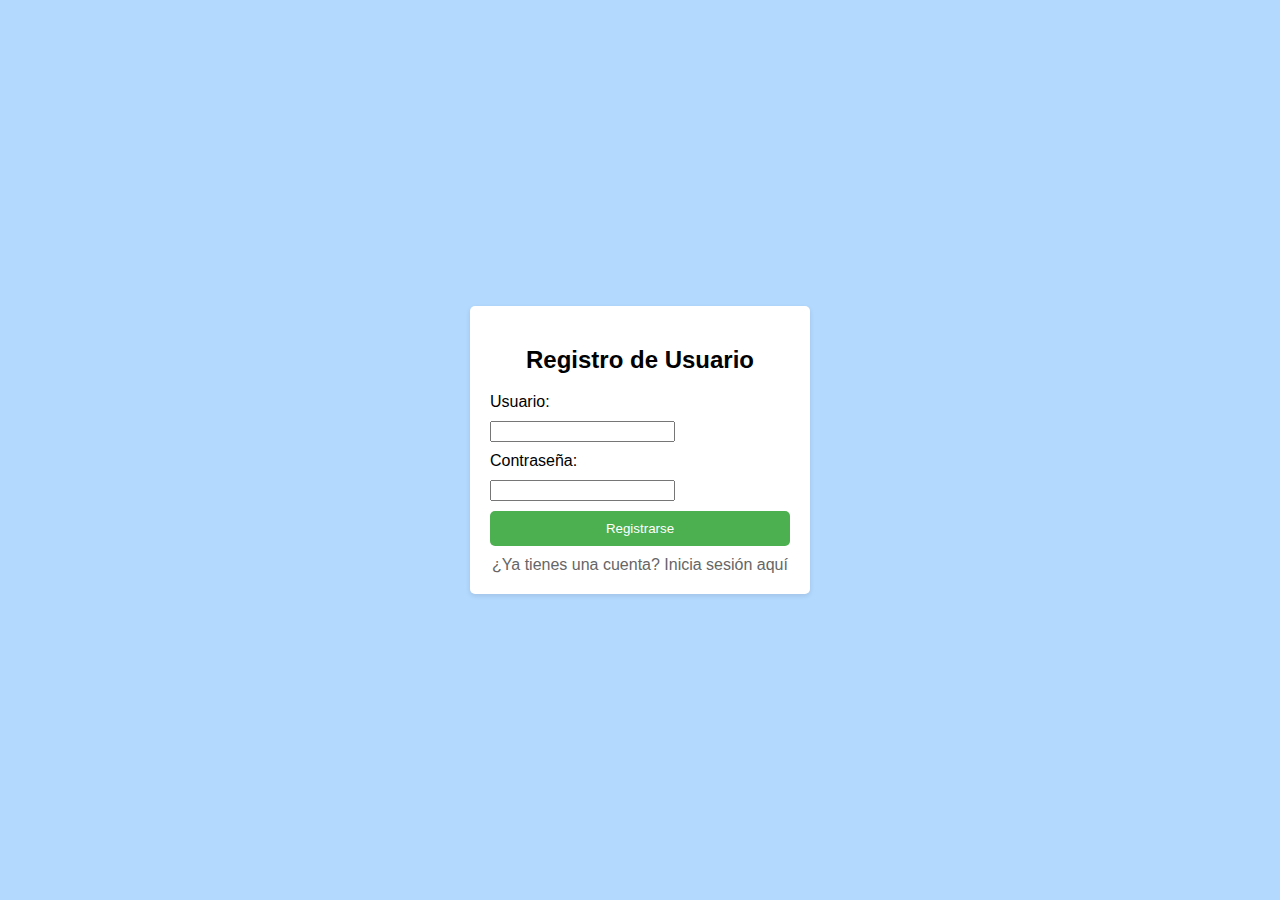
==== index11.html @ 6eddc35d "Add files via upload" ====
<!DOCTYPE html>
<html>
<head>
  <title>Registro de Usuario</title>
  <style>
    body {
      font-family: Arial, sans-serif;
      background-color: #f1f1f1;
      margin: 0;
      padding: 0;
      display: flex;
      justify-content: center;
      align-items: center;
      height: 100vh;
    }
    
    .container {
      background-color: #fff;
      border-radius: 5px;
      padding: 20px;
      box-shadow: 0 2px 5px rgba(0, 0, 0, 0.1);
      width: 300px;
    }
    
    h2 {
      text-align: center;
    }
    
    label, input {
      display: block;
      margin-bottom: 10px;
    }
    
    input[type="submit"] {
      background-color: #4CAF50;
      color: white;
      padding: 10px 15px;
      border: none;
      border-radius: 5px;
      cursor: pointer;
      width: 100%;
    }
    
    input[type="submit"]:hover {
      background-color: #45a049;
    }
    
    /* Color celeste */
    body {
      background-color: #b3d9ff;
    }
    
    .link {
      text-align: center;
      margin-top: 10px;
    }
    
    .link a {
      color: #666;
      text-decoration: none;
    }
    
    .link a:hover {
      text-decoration: underline;
    }
  </style>
</head>
<body>
  <div class="container">
    <h2>Registro de Usuario</h2>
    <form>
      <label for="username">Usuario:</label>
      <input type="text" id="username" name="username" required>
      
      <label for="password">Contraseña:</label>
      <input type="password" id="password" name="password" required>
      
      <input type="submit" value="Registrarse">
    </form>
    <div class="link">
      <a href="ingex10.html">¿Ya tienes una cuenta? Inicia sesión aquí</a>
    </div>
  </div>
</body>
</html>
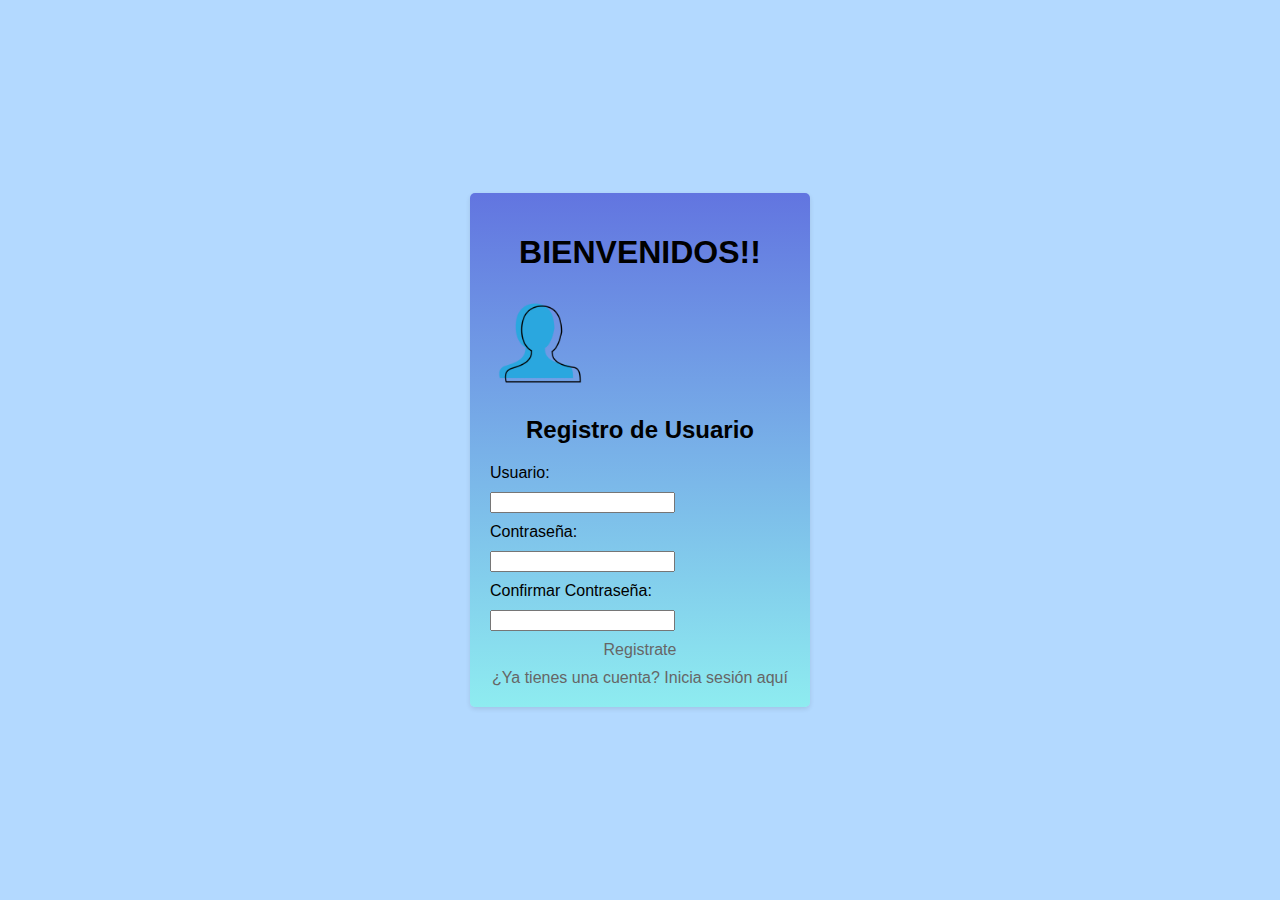
==== commit 4ade3c3e: "Vinculacion de paginas" ====
--- a/index11.html
+++ b/index11.html
@@ -1,72 +1,22 @@
 <!DOCTYPE html>
-<html>
+<html lang="en">
 <head>
-  <title>Registro de Usuario</title>
-  <style>
-    body {
-      font-family: Arial, sans-serif;
-      background-color: #f1f1f1;
-      margin: 0;
-      padding: 0;
-      display: flex;
-      justify-content: center;
-      align-items: center;
-      height: 100vh;
-    }
-    
-    .container {
-      background-color: #fff;
-      border-radius: 5px;
-      padding: 20px;
-      box-shadow: 0 2px 5px rgba(0, 0, 0, 0.1);
-      width: 300px;
-    }
-    
-    h2 {
-      text-align: center;
-    }
-    
-    label, input {
-      display: block;
-      margin-bottom: 10px;
-    }
-    
-    input[type="submit"] {
-      background-color: #4CAF50;
-      color: white;
-      padding: 10px 15px;
-      border: none;
-      border-radius: 5px;
-      cursor: pointer;
-      width: 100%;
-    }
-    
-    input[type="submit"]:hover {
-      background-color: #45a049;
-    }
-    
-    /* Color celeste */
-    body {
-      background-color: #b3d9ff;
-    }
-    
-    .link {
-      text-align: center;
-      margin-top: 10px;
-    }
-    
-    .link a {
-      color: #666;
-      text-decoration: none;
-    }
-    
-    .link a:hover {
-      text-decoration: underline;
-    }
-  </style>
+    <meta charset="UTF-8">
+    <meta name="viewport" content="width=device-width, initial-scale=1.0">
+    <title>Maqueta</title>
+    <link rel="stylesheet" href="estilos5.css" />
+  
 </head>
 <body>
   <div class="container">
+    <h1 id="titulo">    BIENVENIDOS!!</h1>
+    <div id="imagen4">
+      <img src="users.png"
+      width="100">
+      
+    </div>
+
+
     <h2>Registro de Usuario</h2>
     <form>
       <label for="username">Usuario:</label>
@@ -74,12 +24,16 @@
       
       <label for="password">Contraseña:</label>
       <input type="password" id="password" name="password" required>
+      <label for="password1">Confirmar Contraseña:</label>
+      <input type="password" id="password" name="password1" required>
+      <div class="link">
+        <a href="Untitled-1.html">Registrate</a>
+      </div>
+    </form>
       
-      <input type="submit" value="Registrarse">
-    </form>
-    <div class="link">
-      <a href="ingex10.html">¿Ya tienes una cuenta? Inicia sesión aquí</a>
+      <div class="link">
+        <a href="ingex10.html">¿Ya tienes una cuenta? Inicia sesión aquí</a>
+      </div>
     </div>
-  </div>
-</body>
+  </body>
 </html>
--- a/estilos5.css
+++ b/estilos5.css
@@ -0,0 +1,71 @@
+
+    body {
+      font-family: Arial, sans-serif;
+      background-color: #f1f1f1;
+      margin: 0;
+      padding: 0;
+      display: flex;
+      justify-content: center;
+      align-items: center;
+      height: 100vh;
+    }
+    
+    .container {
+        background: linear-gradient(to bottom, #6275e0, #8eecf0);
+        /* Cambia los colores según tus preferencias */
+        margin: 0;
+        padding: 0;
+      border-radius: 5px;
+      padding: 20px;
+      box-shadow: 0 2px 5px rgba(0, 0, 0, 0.1);
+      width: 300px;
+    }
+    
+    h2 {
+      text-align: center;
+    }
+    
+    label, input {
+      display: block;
+      margin-bottom: 10px;
+    }
+    
+    input[type="submit"] {
+      background-color: #4CAF50;
+      color: white;
+      padding: 10px 15px;
+      border: none;
+      border-radius: 5px;
+      cursor: pointer;
+      width: 100%;
+    }
+    
+    input[type="submit"]:hover {
+      background-color: #45a049;
+    }
+    
+    /* Color celeste */
+    body {
+      background-color: #b3d9ff;
+    }
+    
+    .link {
+      text-align: center;
+      margin-top: 10px;
+    }
+    
+    .link a {
+      color: #666;
+      text-decoration: none;
+    }
+    
+    .link a:hover {
+      text-decoration: underline;
+    }
+
+
+
+    #titulo {
+        
+        text-align: center;
+      }
